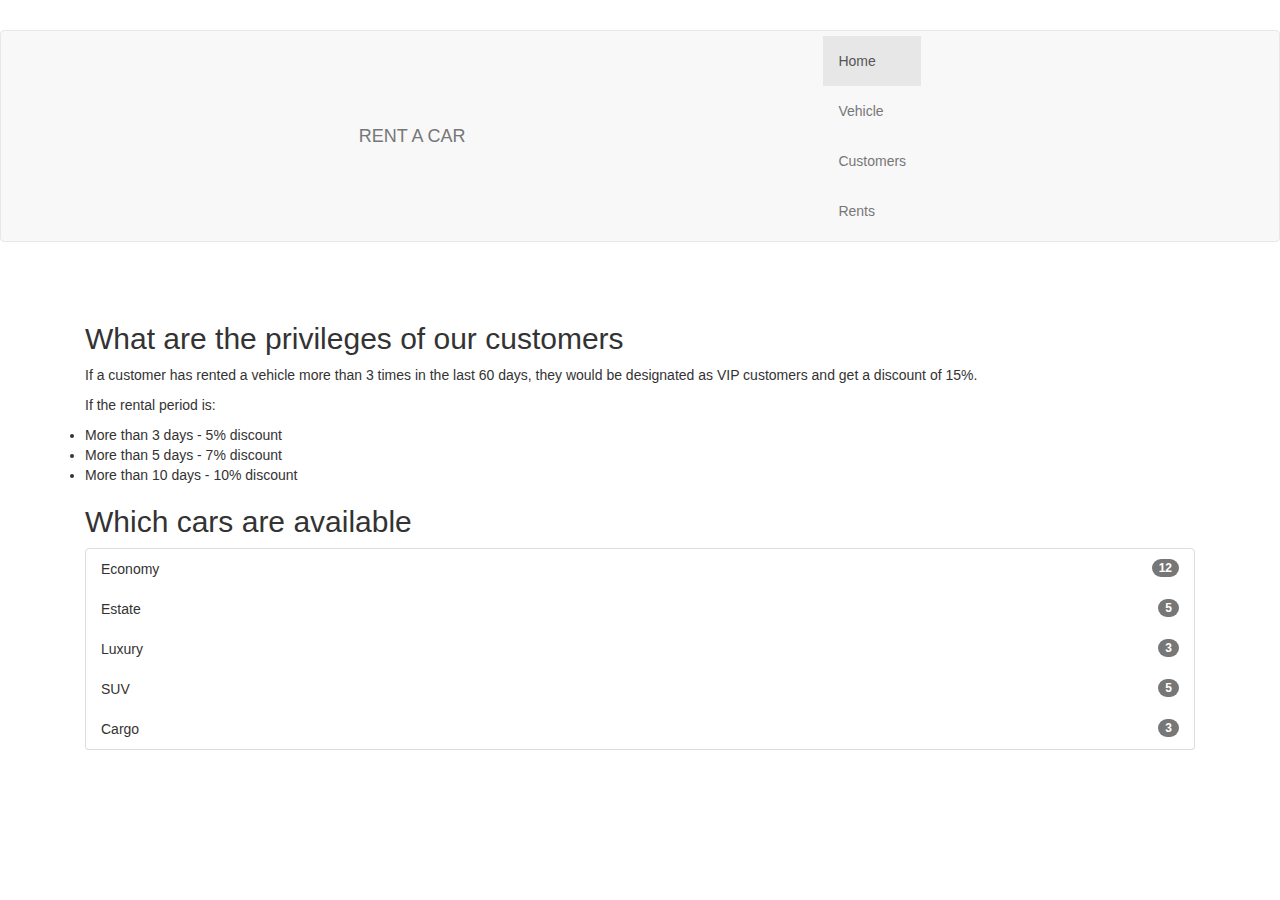
==== index.html @ 7bcd3ed9 "html changes" ====
<!DOCTYPE html>

<html>

<head>
    <meta charset="utf-8">
    <meta name="viewport" content="width=device-width, initial-scale=1, shrink-to-fit=no">
    <script src="https://ajax.googleapis.com/ajax/libs/jquery/3.5.1/jquery.min.js"></script>
    <script src="https://maxcdn.bootstrapcdn.com/bootstrap/3.4.1/js/bootstrap.min.js"></script>
    <link rel="stylesheet" href="css/bootstrap.css">
    <link rel="stylesheet" href="css/site.css">
    <link rel="stylesheet" href="https://maxcdn.bootstrapcdn.com/bootstrap/3.4.1/css/bootstrap.min.css">
</head>

<body>
    <header>
        <nav class="navbar navbar-default">
            <div class="container-fluid">
              <div class="navbar-header">
                <a class="navbar-brand" href="index.html">RENT A CAR</a>
              </div>
              <ul class="nav navbar-nav">
                <li class="active"><a href="index.html">Home</a></li>
                <li><a href="vehicle.html">Vehicle</a></li>
                <li><a href="customers.html">Customers</a></li>
                <li><a href="rents.html">Rents</a></li>
              </ul>
            </div>
          </nav>
        
    </header>
    <br>
    <br>
    <div class="container">
        <h2>What are the privileges of our customers</h2>
        <p>If a customer has rented a vehicle more than 3 times in the last 60 days, they would be designated as VIP customers and get a discount of 15%.</p>
        <p>If the rental period is:</p>
        <li>More than 3 days - 5% discount</li>
        <li>More than 5 days - 7% discount</li>
        <li>More than 10 days - 10% discount</li>
    </div>

    <div class="container">
        <h2>Which cars are available</h2>
        <ul class="list-group">
          <li class="list-group-item">Economy  <span class="badge">12</span></li>
          <li class="list-group-item">Estate <span class="badge">5</span></li>
          <li class="list-group-item">Luxury <span class="badge">3</span></li>
          <li class="list-group-item">SUV <span class="badge">5</span></li>
          <li class="list-group-item">Cargo <span class="badge">3</span></li>
        </ul>
      </div>
    
</body>
</html>
---- css/site.css ----
body{
    padding-top: 3rem;
    padding-bottom: 3rem;
    background-image: url('../images/pattern.png');
    background-repeat: repeat;
}

.jumbotron{
    height: 40vh;
    background-size: cover;
}

.jumbotron-other{
    background: url('../images/carousel3.jpg') no-repeat fixed;
}
.jumbotron-detail-apple-pie{
    background: url('../images/products/applepie.jpg') no-repeat fixed;
    background-size: cover;
}

.bg-primary{
    background-color: indianred !important;
}

.carousel{
    bottom: 3rem;
    z-index: 10;
}

.carousel-caption{
    bottom: 3rem;
    z-index: 10;
 }

 .carousel-item{
     height: 32rem;
     max-width: 100vw;
     background-size: cover;
     background-position: center center;
     background-repeat: no-repeat;
 }

 .welcome-carousel-image1{
     box-shadow: inset 0 0 0 100vw  rgba(0,0,0,0.3);
     background-image: url('../images/carousel1.jpg');
 }

 .welcome-carousel-image2{
    box-shadow: inset 0 0 0 100vw  rgba(0,0,0,0.3);
    background-image: url('../images/carousel2.jpg');
}

.welcome-carousel-image3{
    box-shadow: inset 0 0 0 100vw  rgba(0,0,0,0.3);
    background-image: url('../images/carousel3.jpg');
}
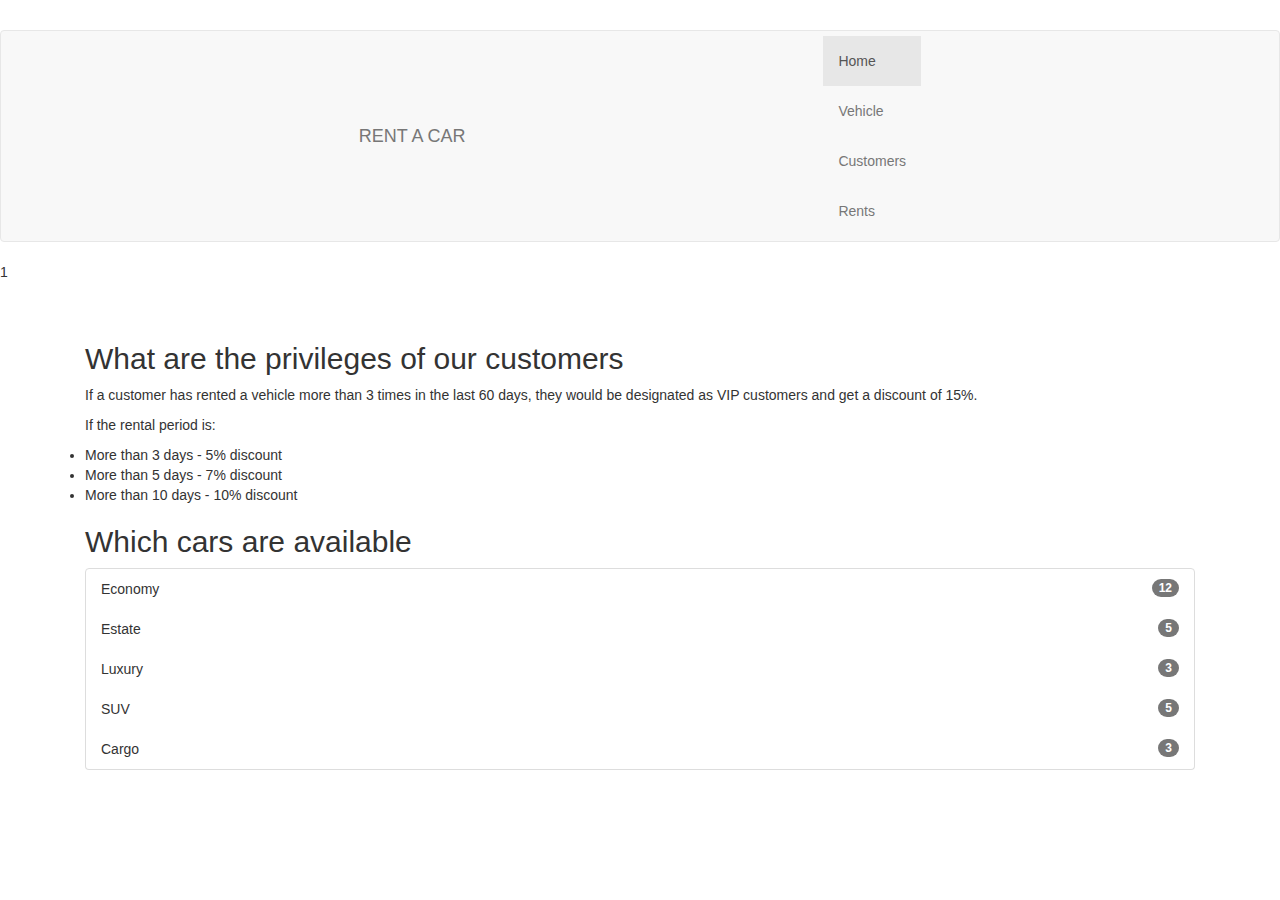
==== commit 67ef5715: "finish vehicles" ====
--- a/index.html
+++ b/index.html
@@ -1,5 +1,4 @@
 <!DOCTYPE html>
-
 <html>
 
 <head>
@@ -7,33 +6,37 @@
     <meta name="viewport" content="width=device-width, initial-scale=1, shrink-to-fit=no">
     <script src="https://ajax.googleapis.com/ajax/libs/jquery/3.5.1/jquery.min.js"></script>
     <script src="https://maxcdn.bootstrapcdn.com/bootstrap/3.4.1/js/bootstrap.min.js"></script>
+    <script src="https://code.jquery.com/jquery-3.6.0.min.js"
+        integrity="sha256-/xUj+3OJU5yExlq6GSYGSHk7tPXikynS7ogEvDej/m4=" crossorigin="anonymous"></script>
     <link rel="stylesheet" href="css/bootstrap.css">
     <link rel="stylesheet" href="css/site.css">
     <link rel="stylesheet" href="https://maxcdn.bootstrapcdn.com/bootstrap/3.4.1/css/bootstrap.min.css">
+    <link rel="stylesheet" href="style.css">
 </head>
 
 <body>
     <header>
         <nav class="navbar navbar-default">
             <div class="container-fluid">
-              <div class="navbar-header">
-                <a class="navbar-brand" href="index.html">RENT A CAR</a>
-              </div>
-              <ul class="nav navbar-nav">
-                <li class="active"><a href="index.html">Home</a></li>
-                <li><a href="vehicle.html">Vehicle</a></li>
-                <li><a href="customers.html">Customers</a></li>
-                <li><a href="rents.html">Rents</a></li>
-              </ul>
+                <div class="navbar-header">
+                    <a class="navbar-brand" href="index.html">RENT A CAR</a>
+                </div>
+                <ul class="nav navbar-nav">
+                    <li class="active"><a href="index.html">Home</a></li>
+                    <li><a href="vehicle.html">Vehicle</a></li>
+                    <li><a href="customers.html">Customers</a></li>
+                    <li><a href="rents.html">Rents</a></li>
+                </ul>
             </div>
-          </nav>
-        
+        </nav>1
     </header>
+    
     <br>
     <br>
     <div class="container">
         <h2>What are the privileges of our customers</h2>
-        <p>If a customer has rented a vehicle more than 3 times in the last 60 days, they would be designated as VIP customers and get a discount of 15%.</p>
+        <p>If a customer has rented a vehicle more than 3 times in the last 60 days, they would be designated as VIP
+            customers and get a discount of 15%.</p>
         <p>If the rental period is:</p>
         <li>More than 3 days - 5% discount</li>
         <li>More than 5 days - 7% discount</li>
@@ -43,15 +46,14 @@
     <div class="container">
         <h2>Which cars are available</h2>
         <ul class="list-group">
-          <li class="list-group-item">Economy  <span class="badge">12</span></li>
-          <li class="list-group-item">Estate <span class="badge">5</span></li>
-          <li class="list-group-item">Luxury <span class="badge">3</span></li>
-          <li class="list-group-item">SUV <span class="badge">5</span></li>
-          <li class="list-group-item">Cargo <span class="badge">3</span></li>
+            <li class="list-group-item">Economy <span class="badge">12</span></li>
+            <li class="list-group-item">Estate <span class="badge">5</span></li>
+            <li class="list-group-item">Luxury <span class="badge">3</span></li>
+            <li class="list-group-item">SUV <span class="badge">5</span></li>
+            <li class="list-group-item">Cargo <span class="badge">3</span></li>
         </ul>
-      </div>
-    
+    </div>
+
 </body>
-</html>
 
-    +</html>--- a/style.css
+++ b/style.css
@@ -0,0 +1,3 @@
+form#update-customer {
+    display: none;
+}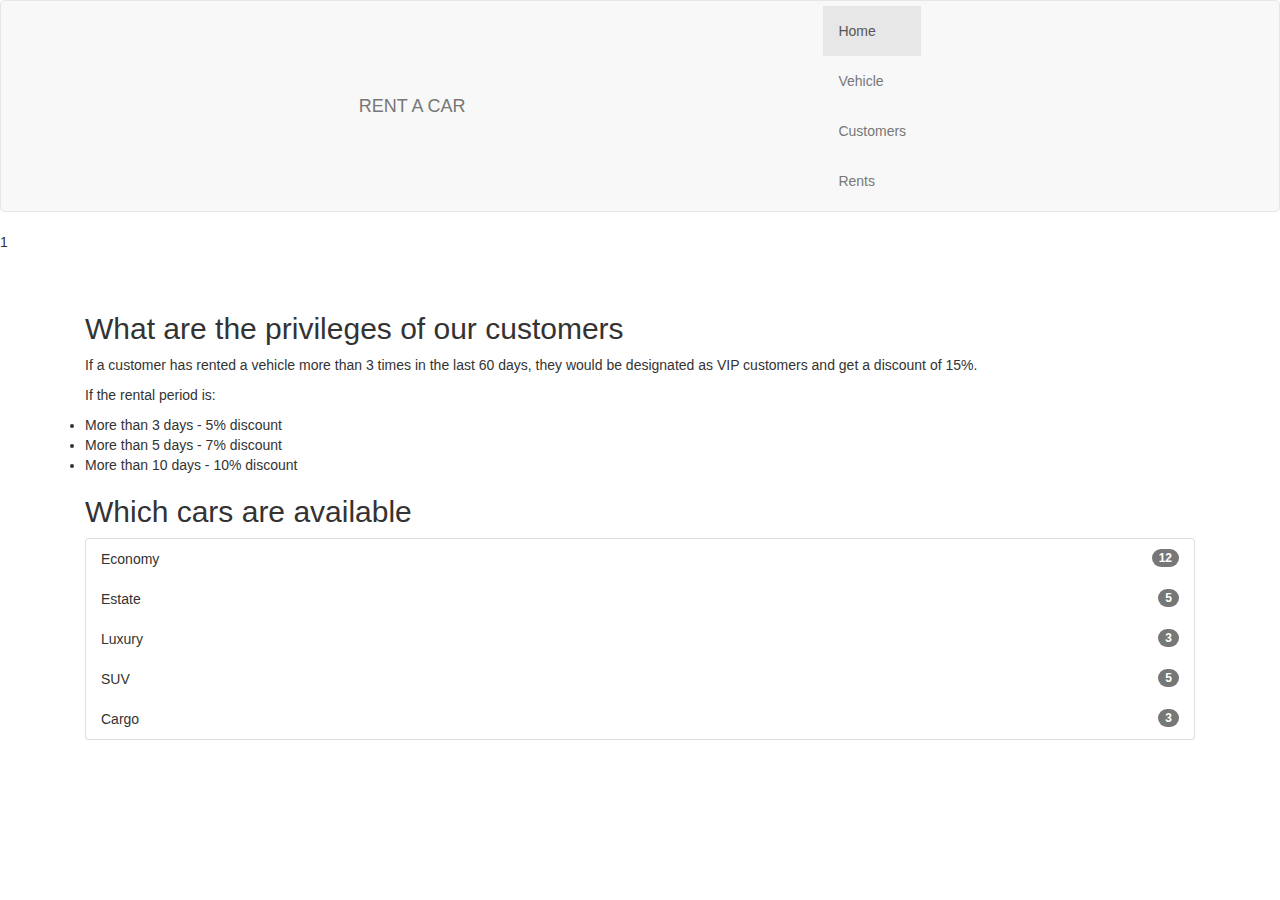
==== commit c5dc1e4a: "improve rent form" ====
--- a/index.html
+++ b/index.html
@@ -9,7 +9,6 @@
     <script src="https://code.jquery.com/jquery-3.6.0.min.js"
         integrity="sha256-/xUj+3OJU5yExlq6GSYGSHk7tPXikynS7ogEvDej/m4=" crossorigin="anonymous"></script>
     <link rel="stylesheet" href="css/bootstrap.css">
-    <link rel="stylesheet" href="css/site.css">
     <link rel="stylesheet" href="https://maxcdn.bootstrapcdn.com/bootstrap/3.4.1/css/bootstrap.min.css">
     <link rel="stylesheet" href="style.css">
 </head>
@@ -30,7 +29,7 @@
             </div>
         </nav>1
     </header>
-    
+
     <br>
     <br>
     <div class="container">
